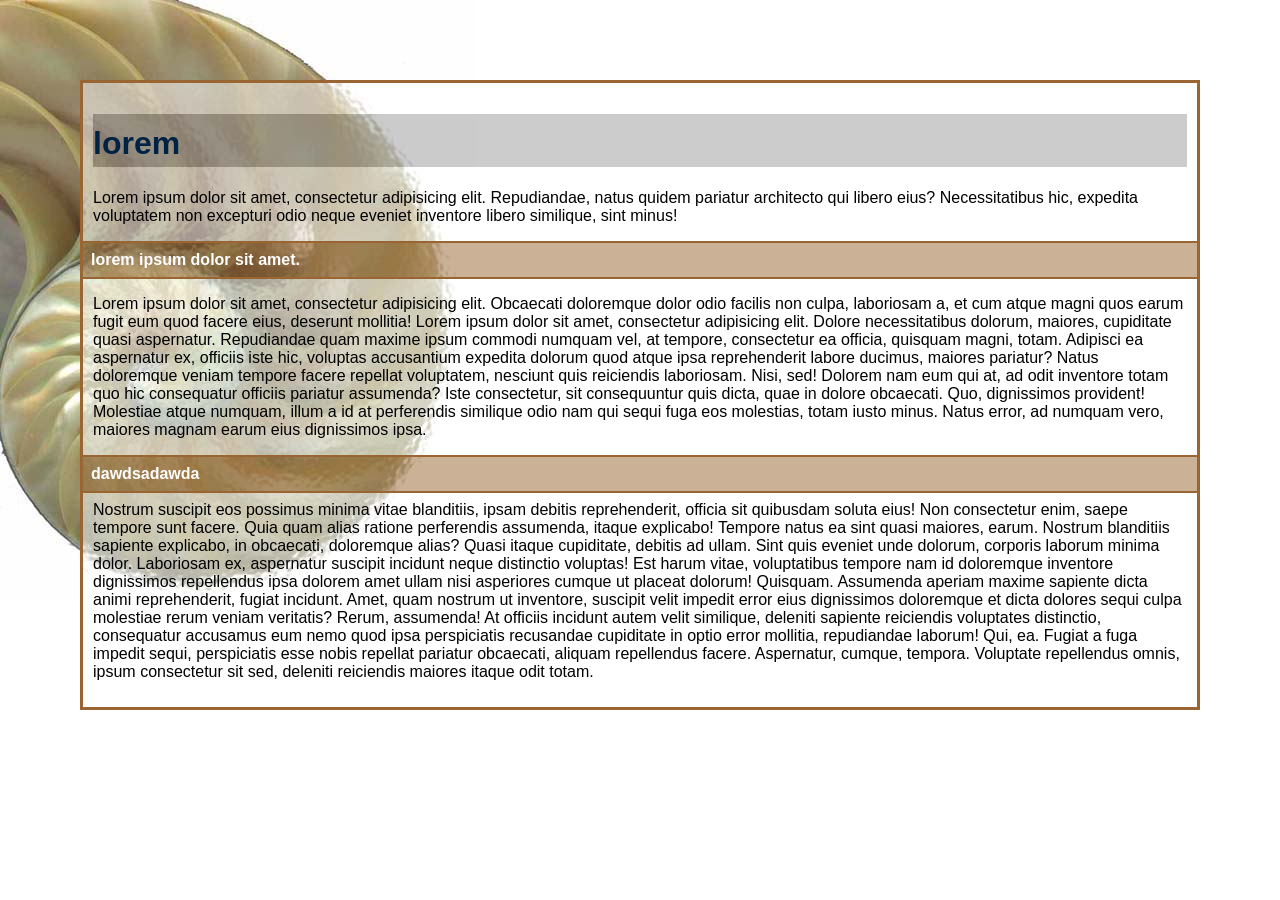
==== background-practise.html @ 88e022e6 "2018-05-16" ====
<!DOCTYPE html>
<html>
<head>
  <title>background</title>
  <style type="text/css">
    body {
      background: white url(glassy-bg.jpg) 0 0 no-repeat fixed;
      margin: 0;
      padding: 0;
    }
    div{
      background: white url(glassy-ripple.jpg) 0 0 no-repeat fixed;
      margin: 5em 5em 10em 5em;
      padding: 10px;
      color: black;
      font-family: Arial, sans-serif;
      border: solid #963;

    }
    h1{
      background: #ccc url(glassy-gray.jpg) 0 0 no-repeat fixed;
      padding: 0.33em 0 0.167em;
      font: bold 200% sans-serif;
      vertical-align: middle;
      color: #024;
      text-transform: lowercase;
    }
    h2{
      background: #CBB196 url(glassy-tan.jpg) 0 0 no-repeat fixed;
      font: bold 100% sans-serif;
      vertical-align: middle;
      text-transform: lowercase;
      color: white;
      padding: 0.5em;
      margin: 0 -12px 0.5em;
      border-color: #963;
      border-width: 2px 2px;
      border-style: solid;
    }
  </style>
</head>
<body>
  <div>
    <h1>Lorem  </h1>
    <p>Lorem ipsum dolor sit amet, consectetur adipisicing elit. Repudiandae, natus quidem pariatur architecto qui libero eius? Necessitatibus hic, expedita voluptatem non excepturi odio neque eveniet inventore libero similique, sint minus!</p>
    <h2>Lorem ipsum dolor sit amet.</h2>
    <p>Lorem ipsum dolor sit amet, consectetur adipisicing elit. Obcaecati doloremque dolor odio facilis non culpa, laboriosam a, et cum atque magni quos earum fugit eum quod facere eius, deserunt mollitia!
      <span>Lorem ipsum dolor sit amet, consectetur adipisicing elit. Dolore necessitatibus dolorum, maiores, cupiditate quasi aspernatur. Repudiandae quam maxime ipsum commodi numquam vel, at tempore, consectetur ea officia, quisquam magni, totam.</span>
    <span>Adipisci ea aspernatur ex, officiis iste hic, voluptas accusantium expedita dolorum quod atque ipsa reprehenderit labore ducimus, maiores pariatur? Natus doloremque veniam tempore facere repellat voluptatem, nesciunt quis reiciendis laboriosam.</span>
    <span>Nisi, sed! Dolorem nam eum qui at, ad odit inventore totam quo hic consequatur officiis pariatur assumenda? Iste consectetur, sit consequuntur quis dicta, quae in dolore obcaecati. Quo, dignissimos provident!</span>
    <span>Molestiae atque numquam, illum a id at perferendis similique odio nam qui sequi fuga eos molestias, totam iusto minus. Natus error, ad numquam vero, maiores magnam earum eius dignissimos ipsa.</span>
    <h2>dawdsadawda</h2>
    <span>Nostrum suscipit eos possimus minima vitae blanditiis, ipsam debitis reprehenderit, officia sit quibusdam soluta eius! Non consectetur enim, saepe tempore sunt facere. Quia quam alias ratione perferendis assumenda, itaque explicabo!</span>
    <span>Tempore natus ea sint quasi maiores, earum. Nostrum blanditiis sapiente explicabo, in obcaecati, doloremque alias? Quasi itaque cupiditate, debitis ad ullam. Sint quis eveniet unde dolorum, corporis laborum minima dolor.</span>
    <span>Laboriosam ex, aspernatur suscipit incidunt neque distinctio voluptas! Est harum vitae, voluptatibus tempore nam id doloremque inventore dignissimos repellendus ipsa dolorem amet ullam nisi asperiores cumque ut placeat dolorum! Quisquam.</span>
    <span>Assumenda aperiam maxime sapiente dicta animi reprehenderit, fugiat incidunt. Amet, quam nostrum ut inventore, suscipit velit impedit error eius dignissimos doloremque et dicta dolores sequi culpa molestiae rerum veniam veritatis?</span>
    <span>Rerum, assumenda! At officiis incidunt autem velit similique, deleniti sapiente reiciendis voluptates distinctio, consequatur accusamus eum nemo quod ipsa perspiciatis recusandae cupiditate in optio error mollitia, repudiandae laborum! Qui, ea.</span>
    <span>Fugiat a fuga impedit sequi, perspiciatis esse nobis repellat pariatur obcaecati, aliquam repellendus facere. Aspernatur, cumque, tempora. Voluptate repellendus omnis, ipsum consectetur sit sed, deleniti reiciendis maiores itaque odit totam.</span></p>
  </div>
</body>
</html>
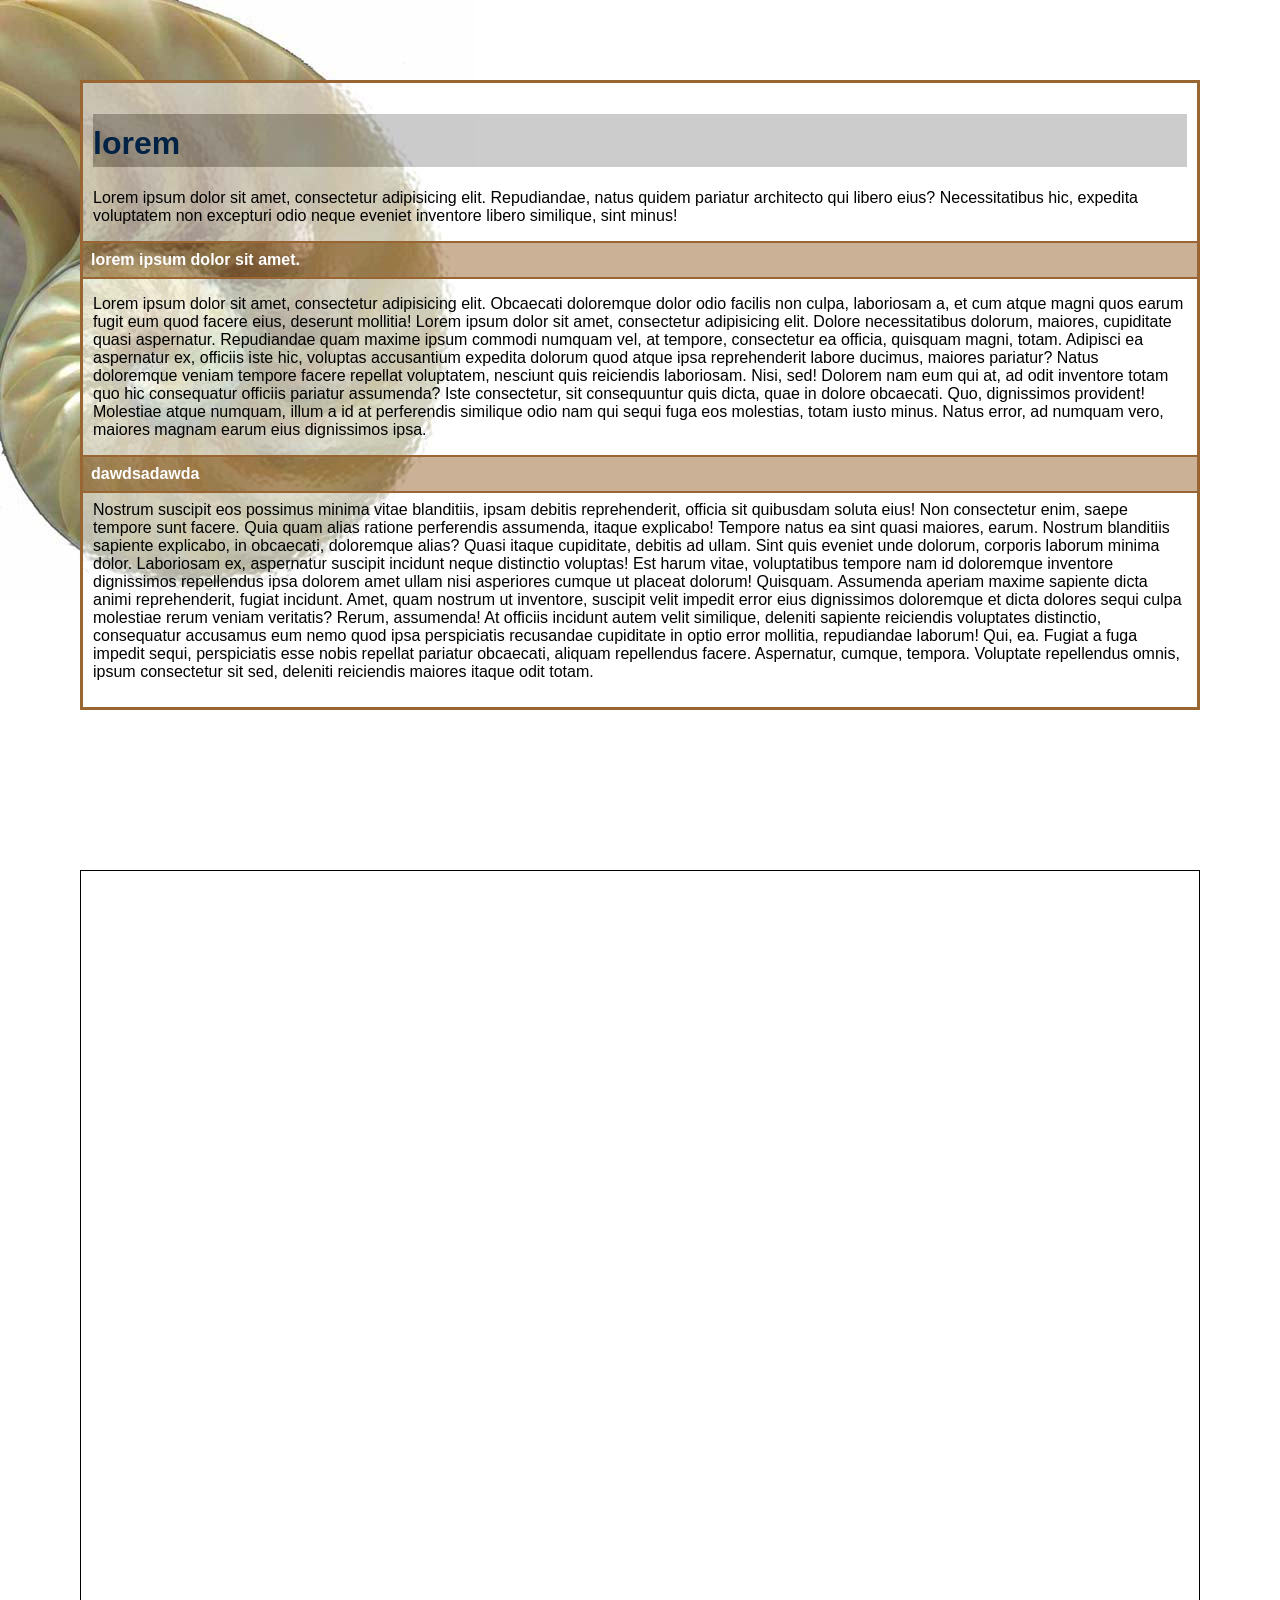
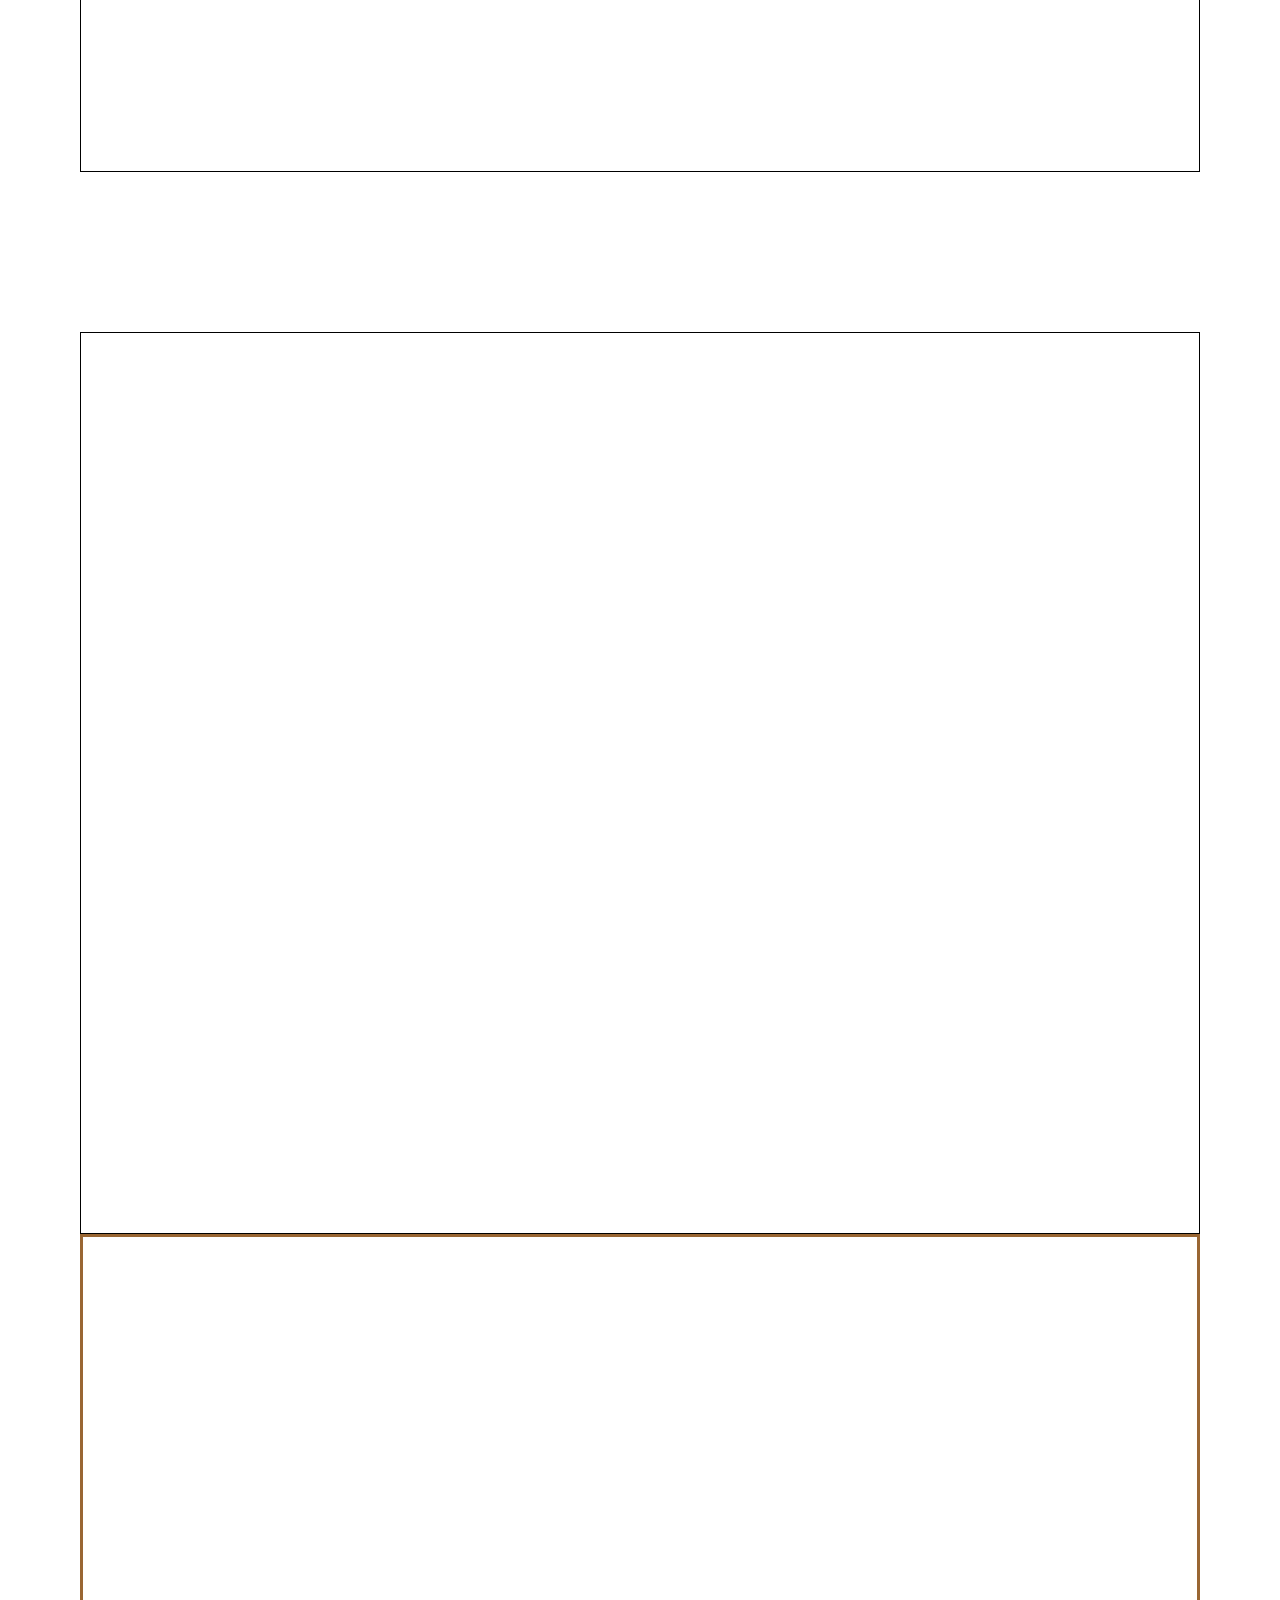
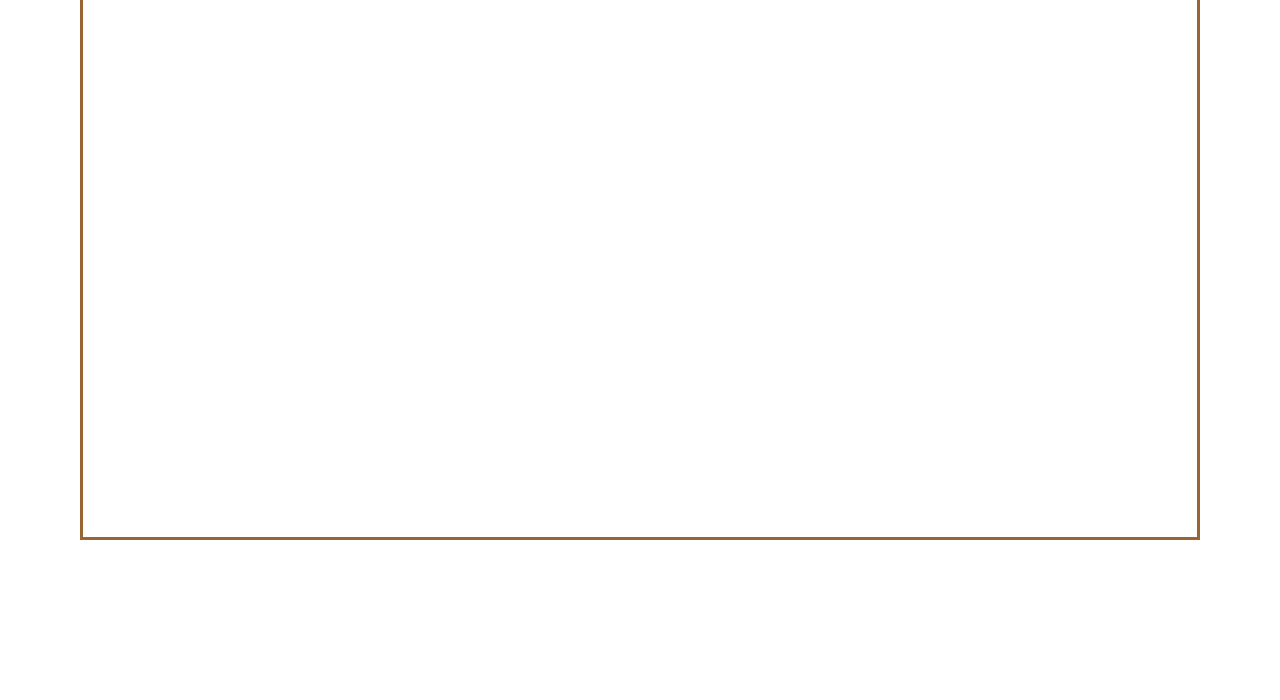
==== commit d6630ea6: "2.0" ====
--- a/background-practise.html
+++ b/background-practise.html
@@ -37,6 +37,36 @@
       border-width: 2px 2px;
       border-style: solid;
     }
+    .car-bg{
+      
+      background: white url(porsche-normal.jpg) 0 0 no-repeat ;
+      border:1px solid;
+      height: 880px;
+      background-attachment: fixed;
+      -webkit-background-size: 100%;
+      background-size: 100%;
+    }
+    .car-black{
+      
+      background: white url(porsche-model-black.png) 0 0 no-repeat ;
+      border:1px solid;
+      height: 880px;
+      background-attachment: fixed;
+      -webkit-background-size: 100%;
+      background-size: 100%;
+      margin-bottom: 0;
+    }
+    .car-red{
+      
+      background: white url(porsche-model-red.png) 0 0 no-repeat ;
+      margin-top: 0;
+      height: 880px;
+      background-attachment: fixed;
+      -webkit-background-size: 100%;
+      background-size: 100%;
+    }
+
+
   </style>
 </head>
 <body>
@@ -57,5 +87,8 @@
     <span>Rerum, assumenda! At officiis incidunt autem velit similique, deleniti sapiente reiciendis voluptates distinctio, consequatur accusamus eum nemo quod ipsa perspiciatis recusandae cupiditate in optio error mollitia, repudiandae laborum! Qui, ea.</span>
     <span>Fugiat a fuga impedit sequi, perspiciatis esse nobis repellat pariatur obcaecati, aliquam repellendus facere. Aspernatur, cumque, tempora. Voluptate repellendus omnis, ipsum consectetur sit sed, deleniti reiciendis maiores itaque odit totam.</span></p>
   </div>
+  <div class="car-bg"></div>
+  <div class="car-black"></div>
+  <div class="car-red"></div>
 </body>
 </html>
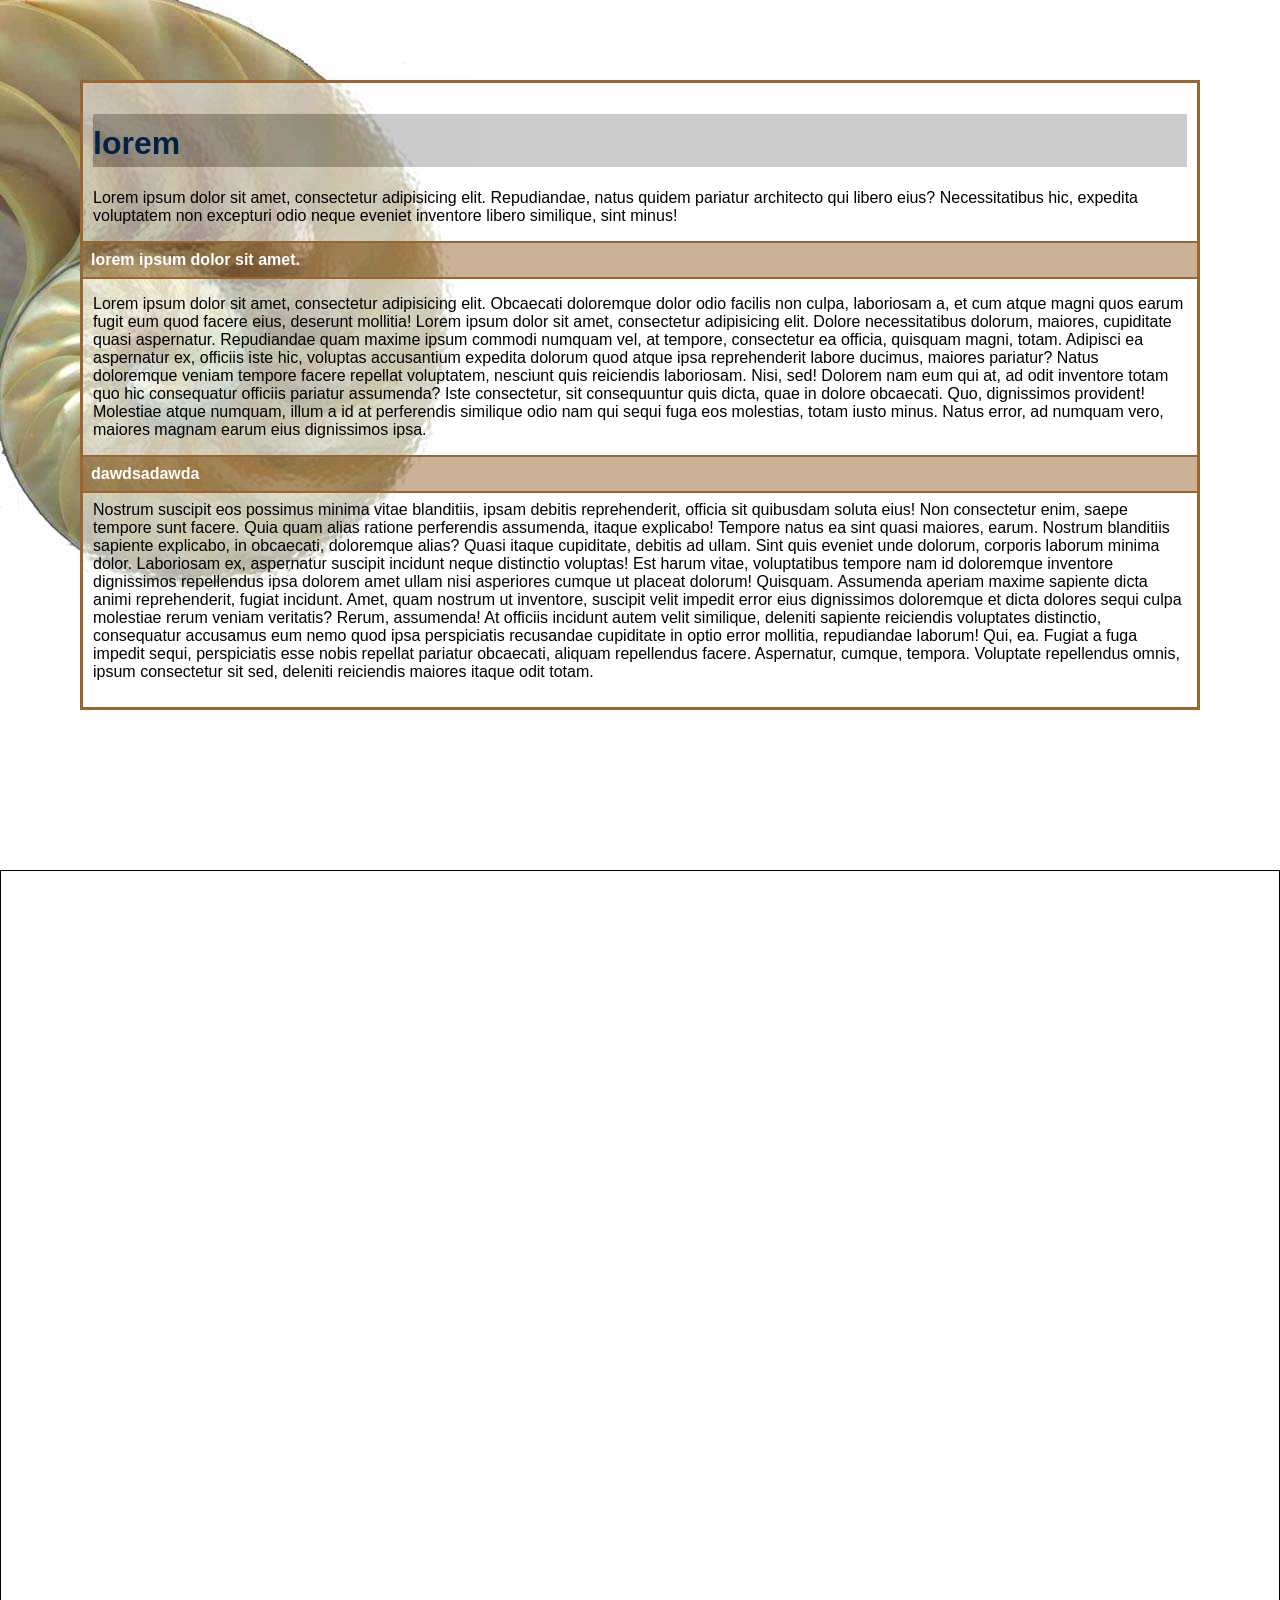
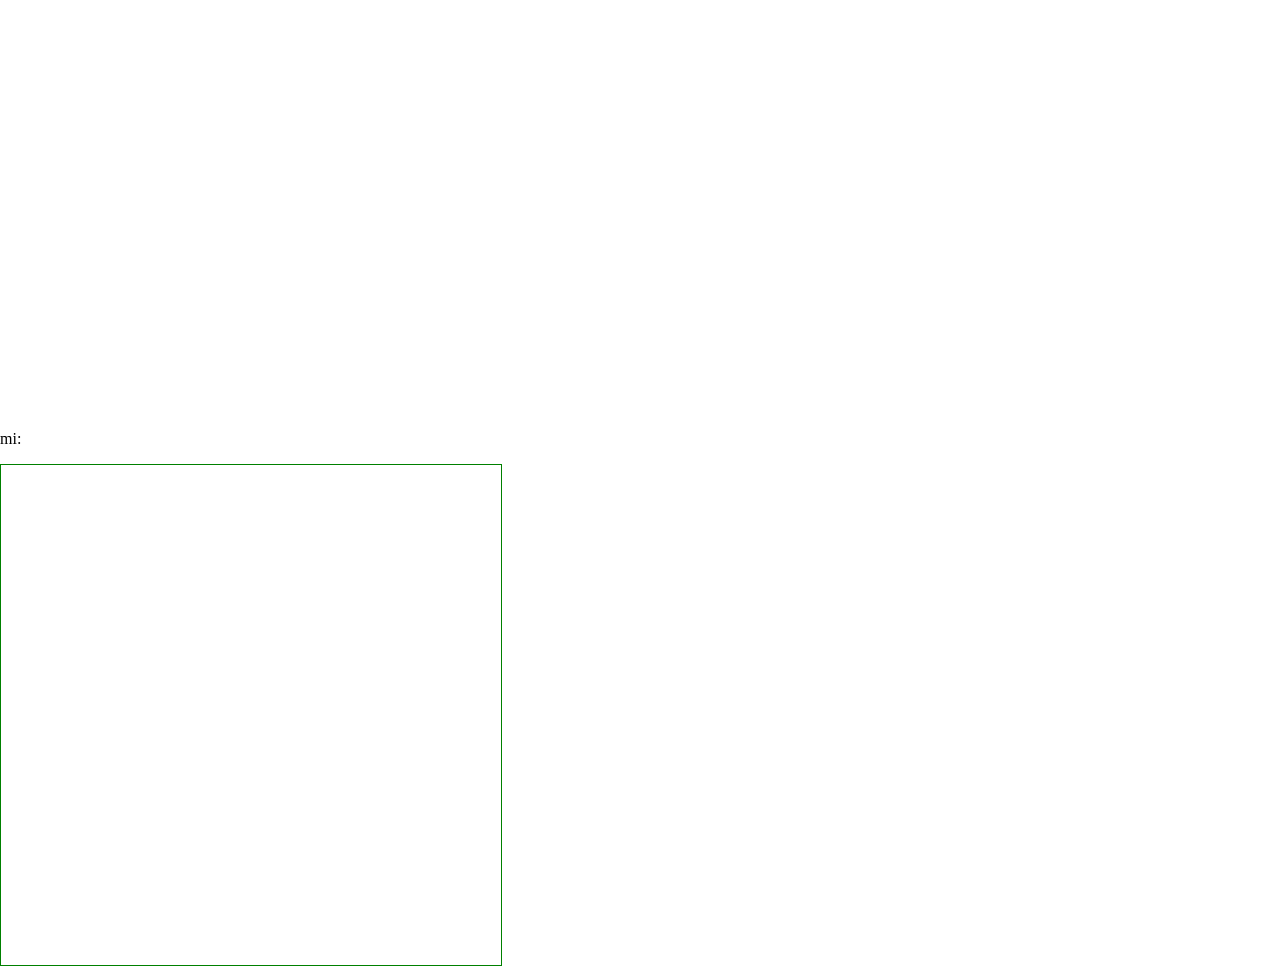
==== commit ba7ad673: "5-17" ====
--- a/background-practise.html
+++ b/background-practise.html
@@ -8,11 +8,11 @@
       margin: 0;
       padding: 0;
     }
-    div{
+    .book{
       background: white url(glassy-ripple.jpg) 0 0 no-repeat fixed;
       margin: 5em 5em 10em 5em;
       padding: 10px;
-      color: black;
+      csolor: black;
       font-family: Arial, sans-serif;
       border: solid #963;
 
@@ -45,6 +45,7 @@
       background-attachment: fixed;
       -webkit-background-size: 100%;
       background-size: 100%;
+      margin-bottom: 100px;
     }
     .car-black{
       
@@ -65,12 +66,26 @@
       -webkit-background-size: 100%;
       background-size: 100%;
     }
-
+    .mi{
+      background: white url(sss.png) 0 0 no-repeat ;
+      background-position: -200px 200px;
+      background-attachment: fixed;
+      margin-top: 0px;
+      height: 500px;
+      width: 500px;
+      -webkit-background-size: 300px 300px;
+      background-size: 300px 300px;
+      border:1px solid green;
+      transition: 1s;
+    }
+    .mi:hover{
+      background-position: 0 200px;
+    }
 
   </style>
 </head>
 <body>
-  <div>
+  <div class="book">
     <h1>Lorem  </h1>
     <p>Lorem ipsum dolor sit amet, consectetur adipisicing elit. Repudiandae, natus quidem pariatur architecto qui libero eius? Necessitatibus hic, expedita voluptatem non excepturi odio neque eveniet inventore libero similique, sint minus!</p>
     <h2>Lorem ipsum dolor sit amet.</h2>
@@ -90,5 +105,7 @@
   <div class="car-bg"></div>
   <div class="car-black"></div>
   <div class="car-red"></div>
+  <p font-size="50px" color="white">mi:</p>
+  <div class="mi"></div>
 </body>
 </html>
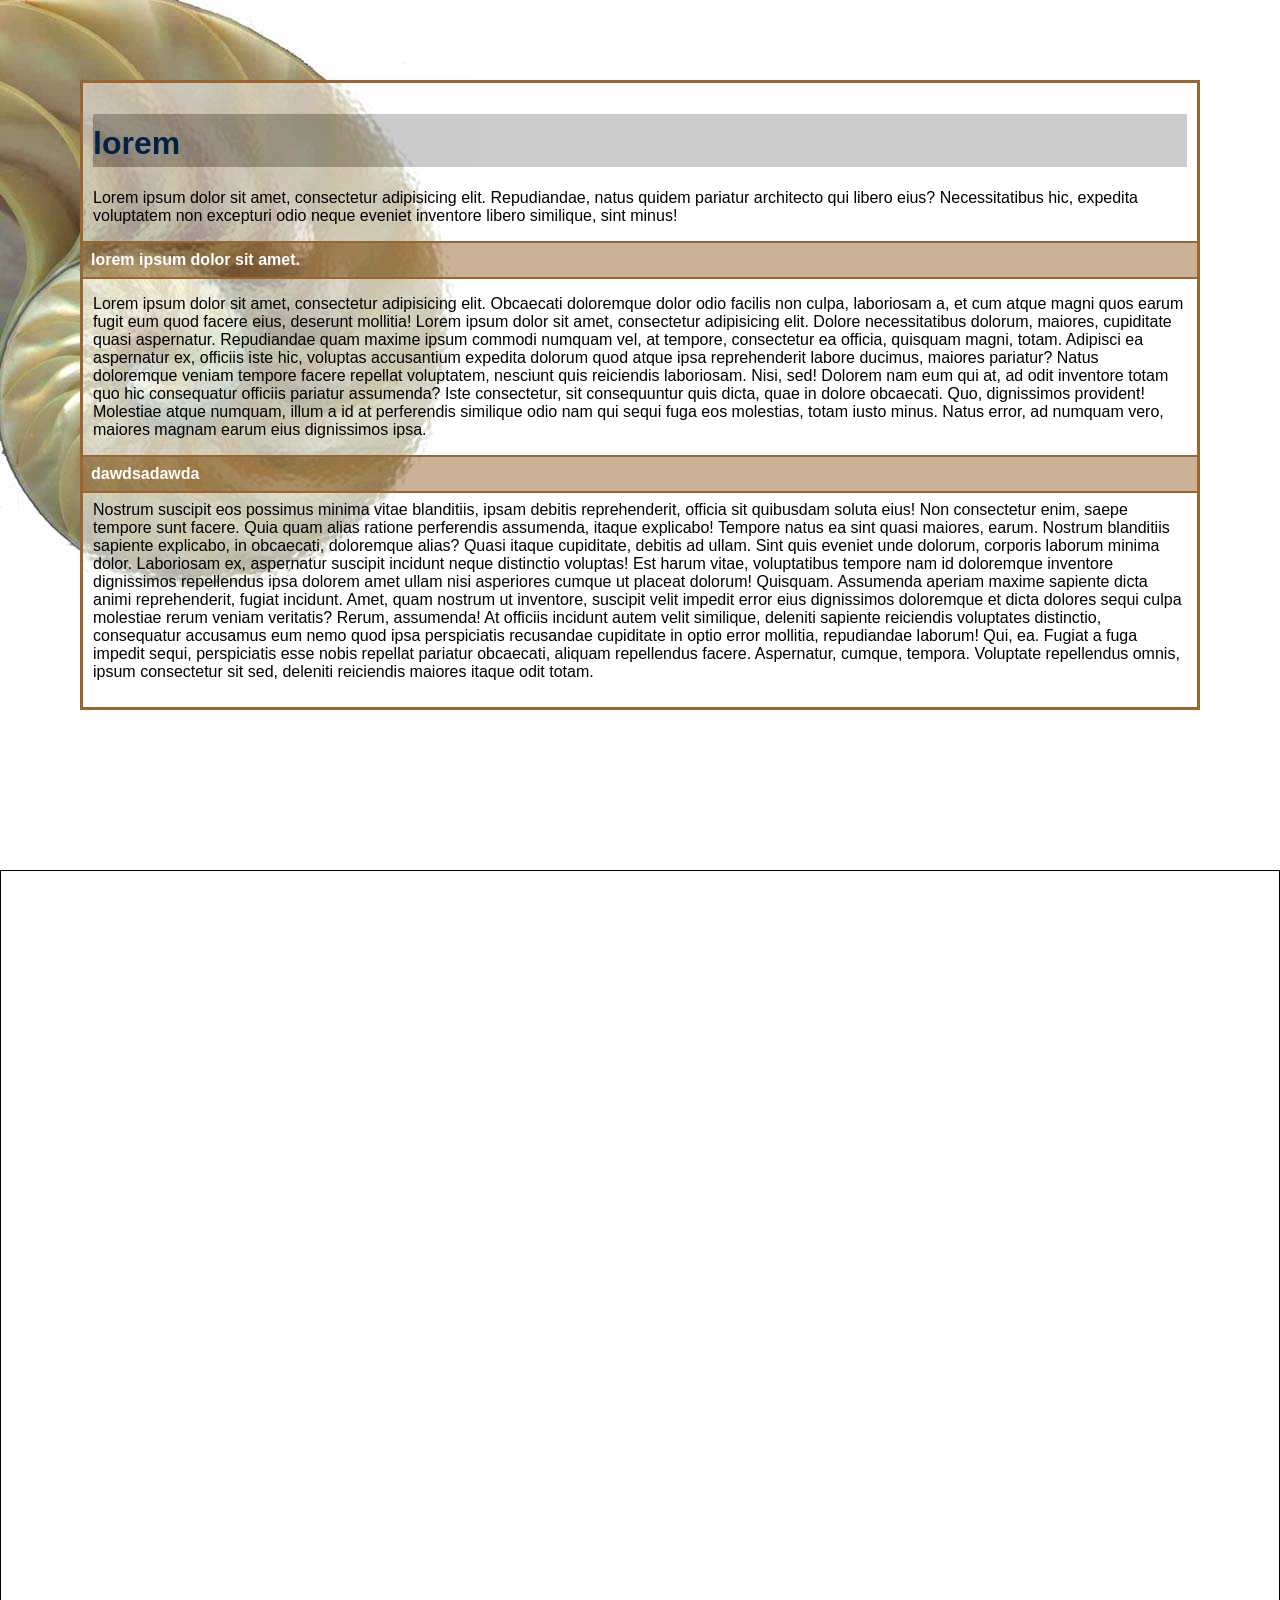
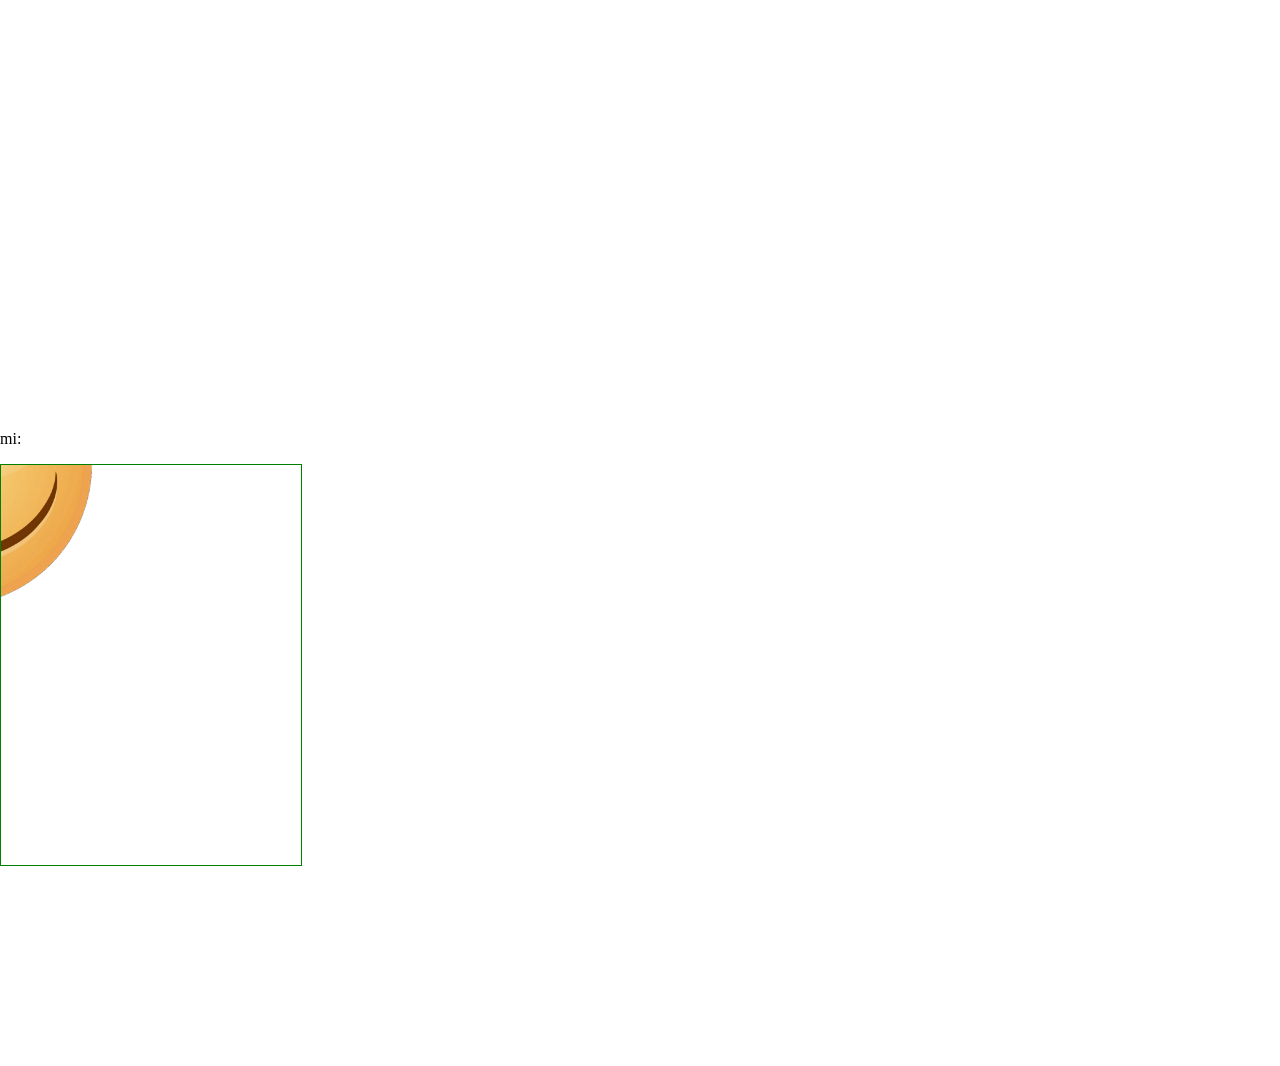
==== commit ce80562c: "5-17-2.0" ====
--- a/background-practise.html
+++ b/background-practise.html
@@ -68,18 +68,19 @@
     }
     .mi{
       background: white url(sss.png) 0 0 no-repeat ;
-      background-position: -200px 200px;
-      background-attachment: fixed;
+      background-position: -200px -150px;
+      
       margin-top: 0px;
-      height: 500px;
-      width: 500px;
+      margin-bottom: 200px;
+      height: 400px;
+      width: 300px;
       -webkit-background-size: 300px 300px;
       background-size: 300px 300px;
       border:1px solid green;
-      transition: 1s;
+      transition: .8s;
     }
     .mi:hover{
-      background-position: 0 200px;
+      background-position: 0 50px;
     }
 
   </style>
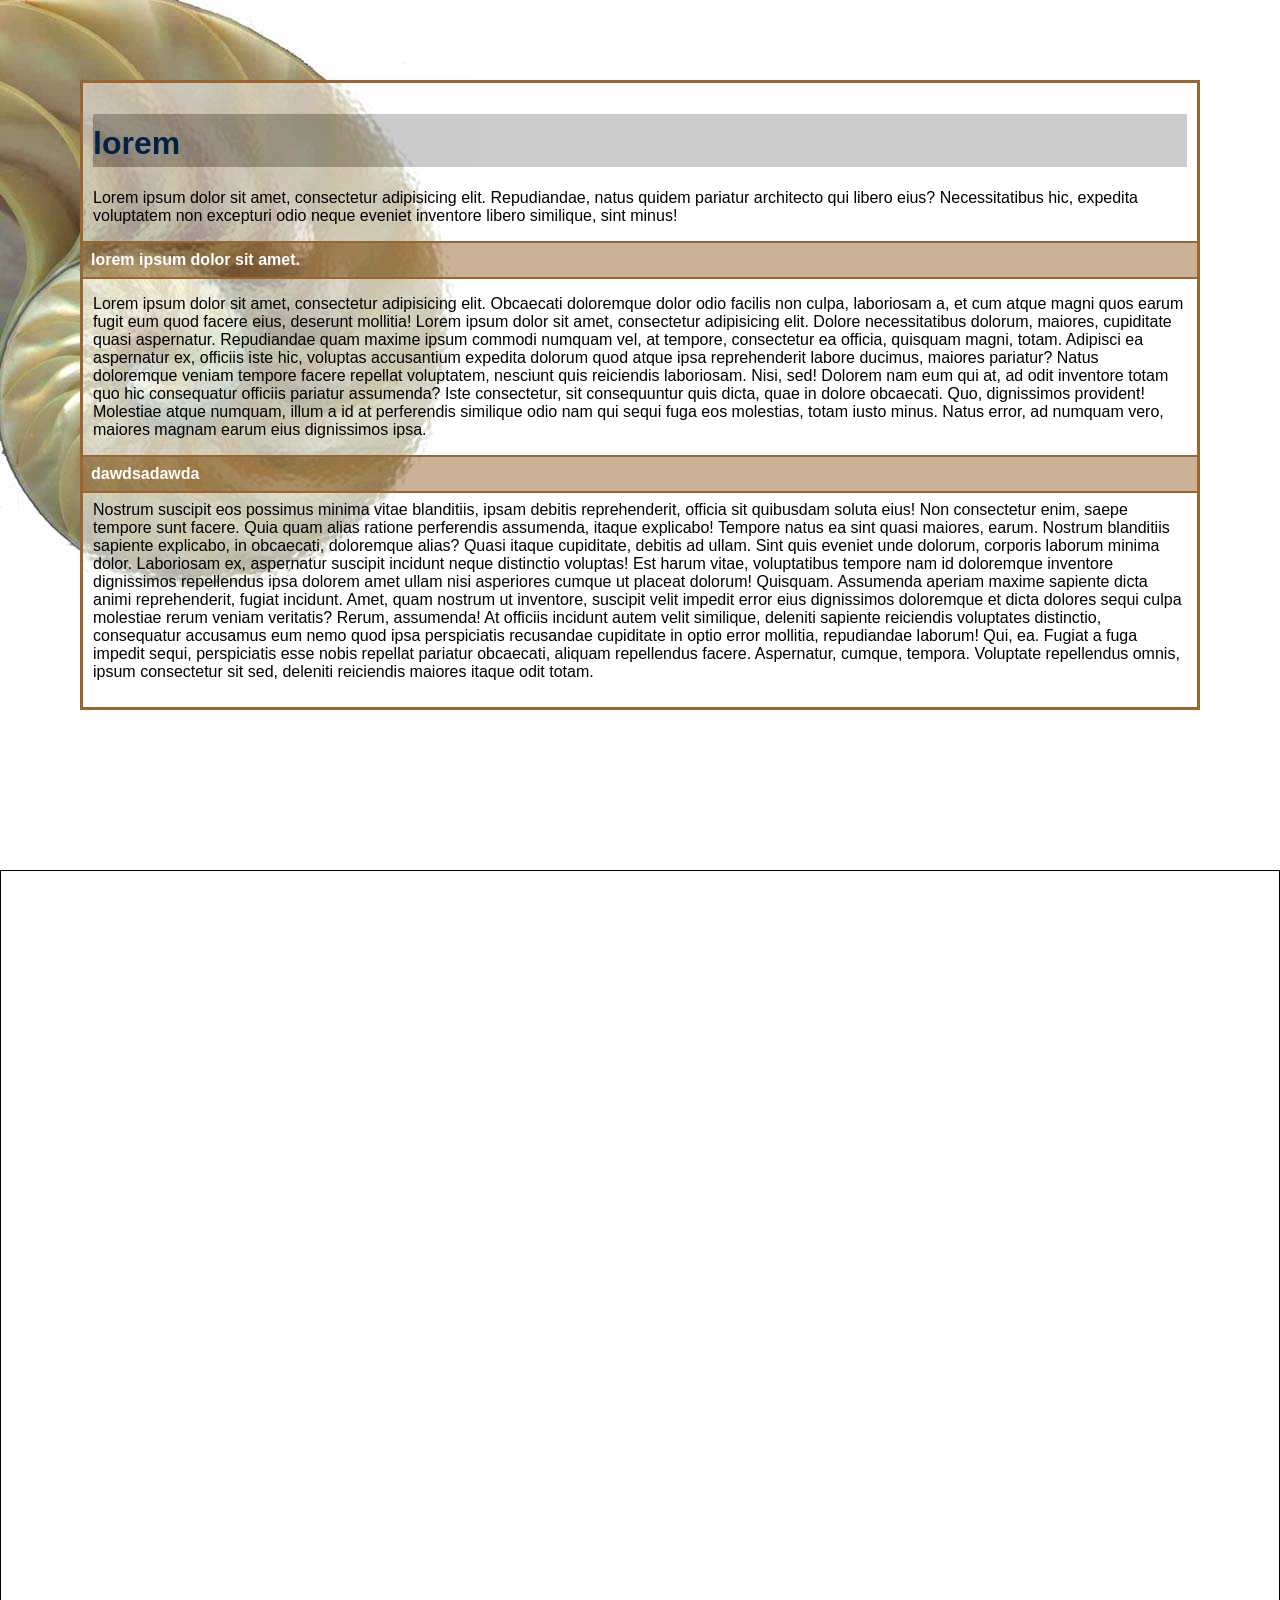
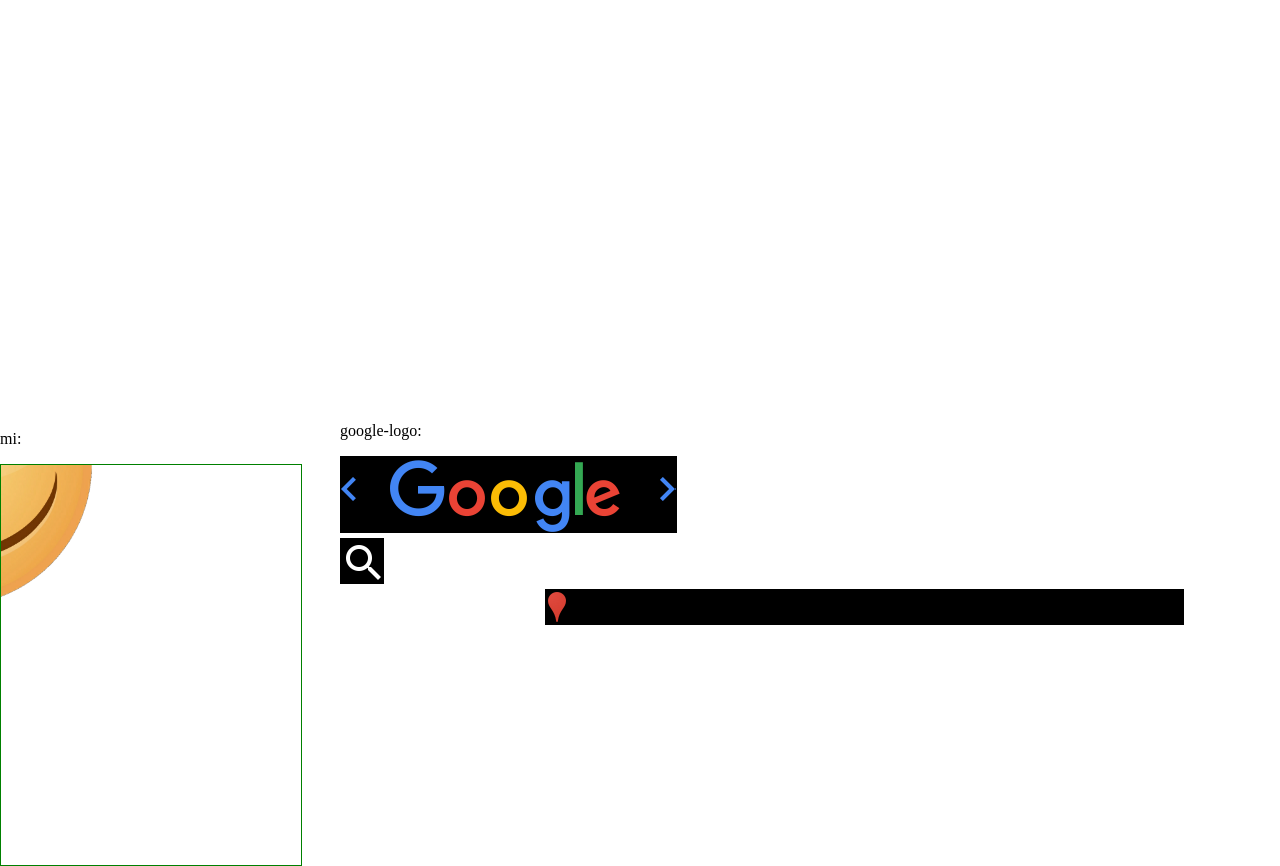
==== commit b8802229: "5-17-3.0" ====
--- a/background-practise.html
+++ b/background-practise.html
@@ -71,7 +71,7 @@
       background-position: -200px -150px;
       
       margin-top: 0px;
-      margin-bottom: 200px;
+      margin-bottom: 10px;
       height: 400px;
       width: 300px;
       -webkit-background-size: 300px 300px;
@@ -82,7 +82,41 @@
     .mi:hover{
       background-position: 0 50px;
     }
+    .google{
+      margin-left: 340px;
+      margin-top: -460px;
+    }
+    .google-logo1{
+      border:1px solid;
+      width: 335px;
+      height: 75px;
+      background-image:  url(nav_logo242_hr.png);
+      background-color: black;
+      background-position: 0 2px;
 
+    }
+    .google-logo2{
+      border:1px solid;
+      width: 42px;
+      height: 44px;
+      margin-top: 5px;
+      background-image:  url(nav_logo242_hr.png);
+      background-color: black;
+      background-repeat: no-repeat;
+      background-position: -215px -110px;
+    }    
+    .google-logo3{
+      border:1px solid;
+      width: auto;
+      height: 34px;
+      margin-top: 5px;
+      margin-right: 96px;
+      margin-left: 205px;
+      background-image:  url(nav_logo242_hr.png);
+      background-color: black;
+      background-repeat: no-repeat;
+      background-position: -306px -422px;
+    }    
   </style>
 </head>
 <body>
@@ -108,5 +142,10 @@
   <div class="car-red"></div>
   <p font-size="50px" color="white">mi:</p>
   <div class="mi"></div>
+  <div class="google"> <p>google-logo:</p>
+  <div class="google-logo1"></div>
+  <div class="google-logo2"></div>
+  <div class="google-logo3"></div>
+  <div>
 </body>
 </html>
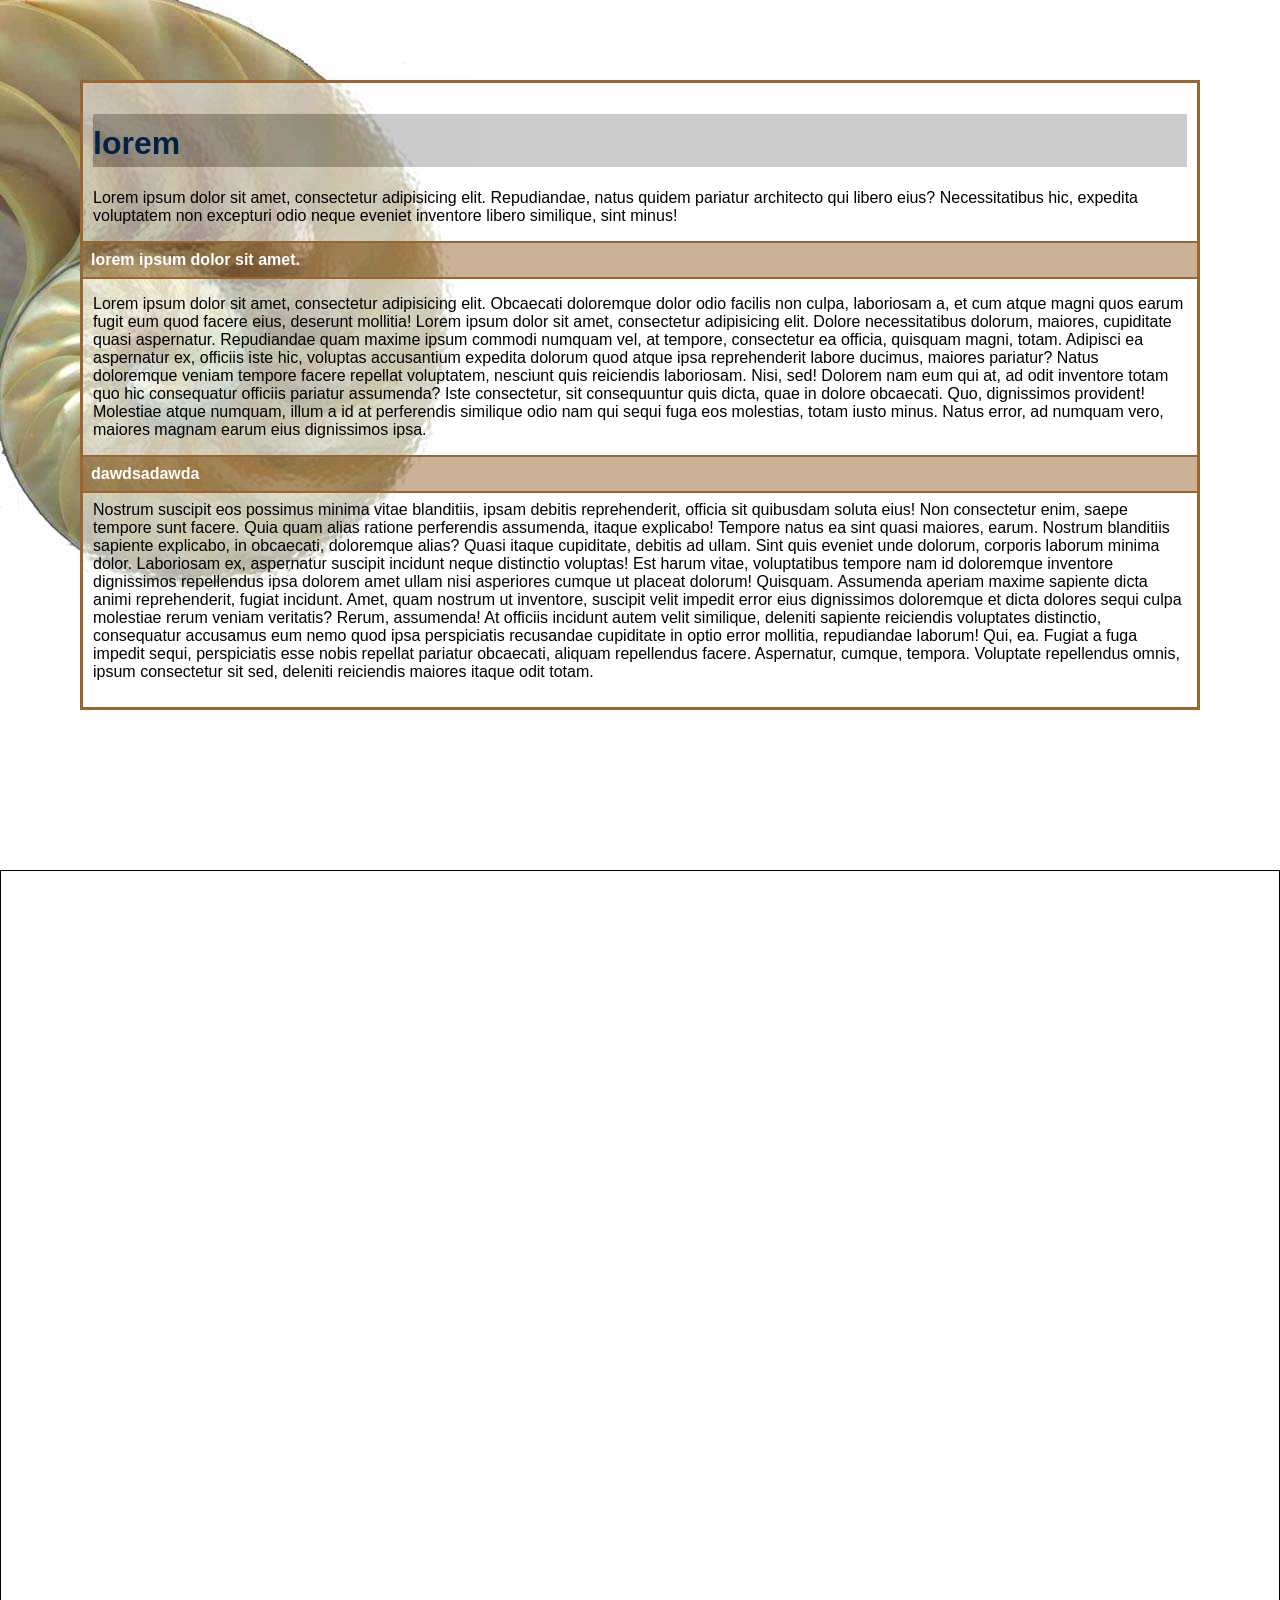
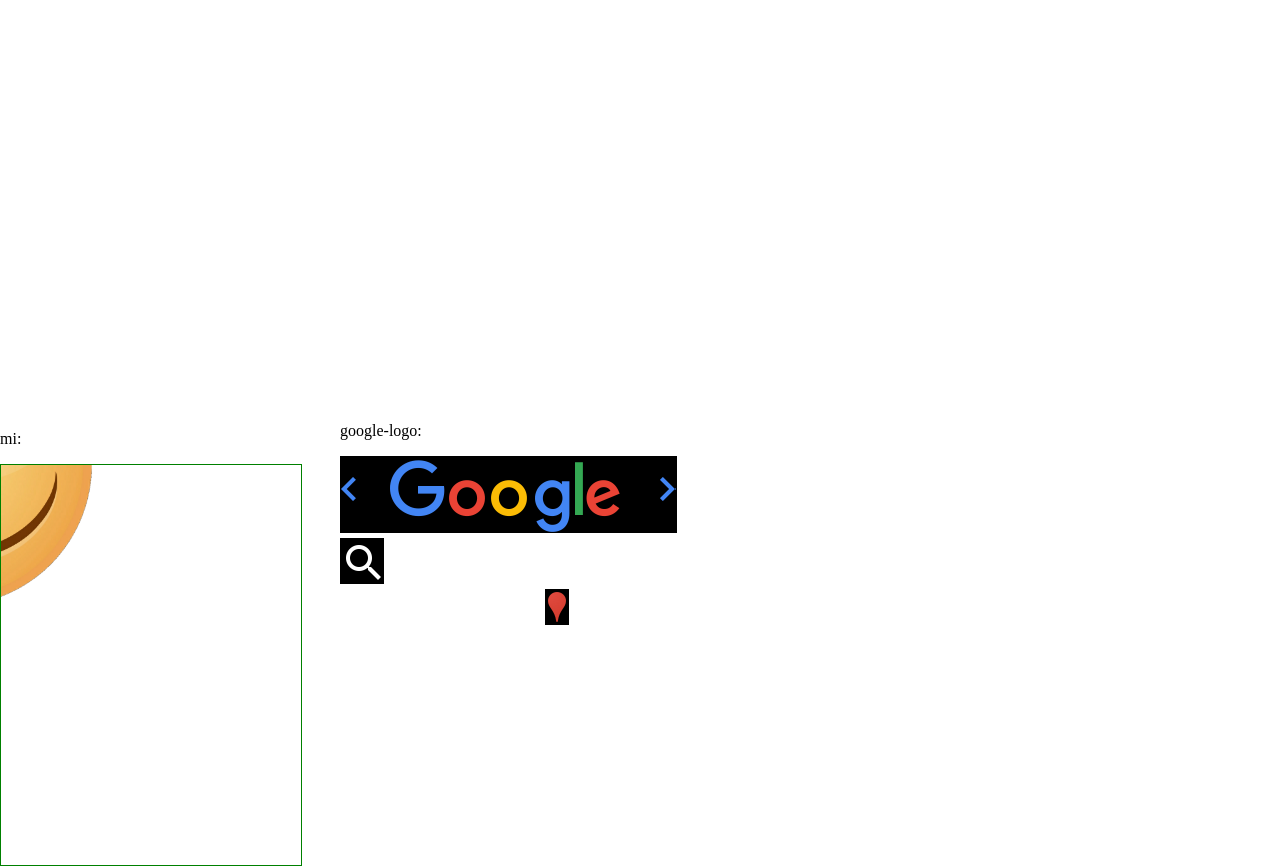
==== commit 59878cab: "4.0" ====
--- a/background-practise.html
+++ b/background-practise.html
@@ -84,6 +84,7 @@
     }
     .google{
       margin-left: 340px;
+      width: 440px;
       margin-top: -460px;
     }
     .google-logo1{
@@ -110,7 +111,7 @@
       width: auto;
       height: 34px;
       margin-top: 5px;
-      margin-right: 96px;
+      margin-right: 211px;
       margin-left: 205px;
       background-image:  url(nav_logo242_hr.png);
       background-color: black;
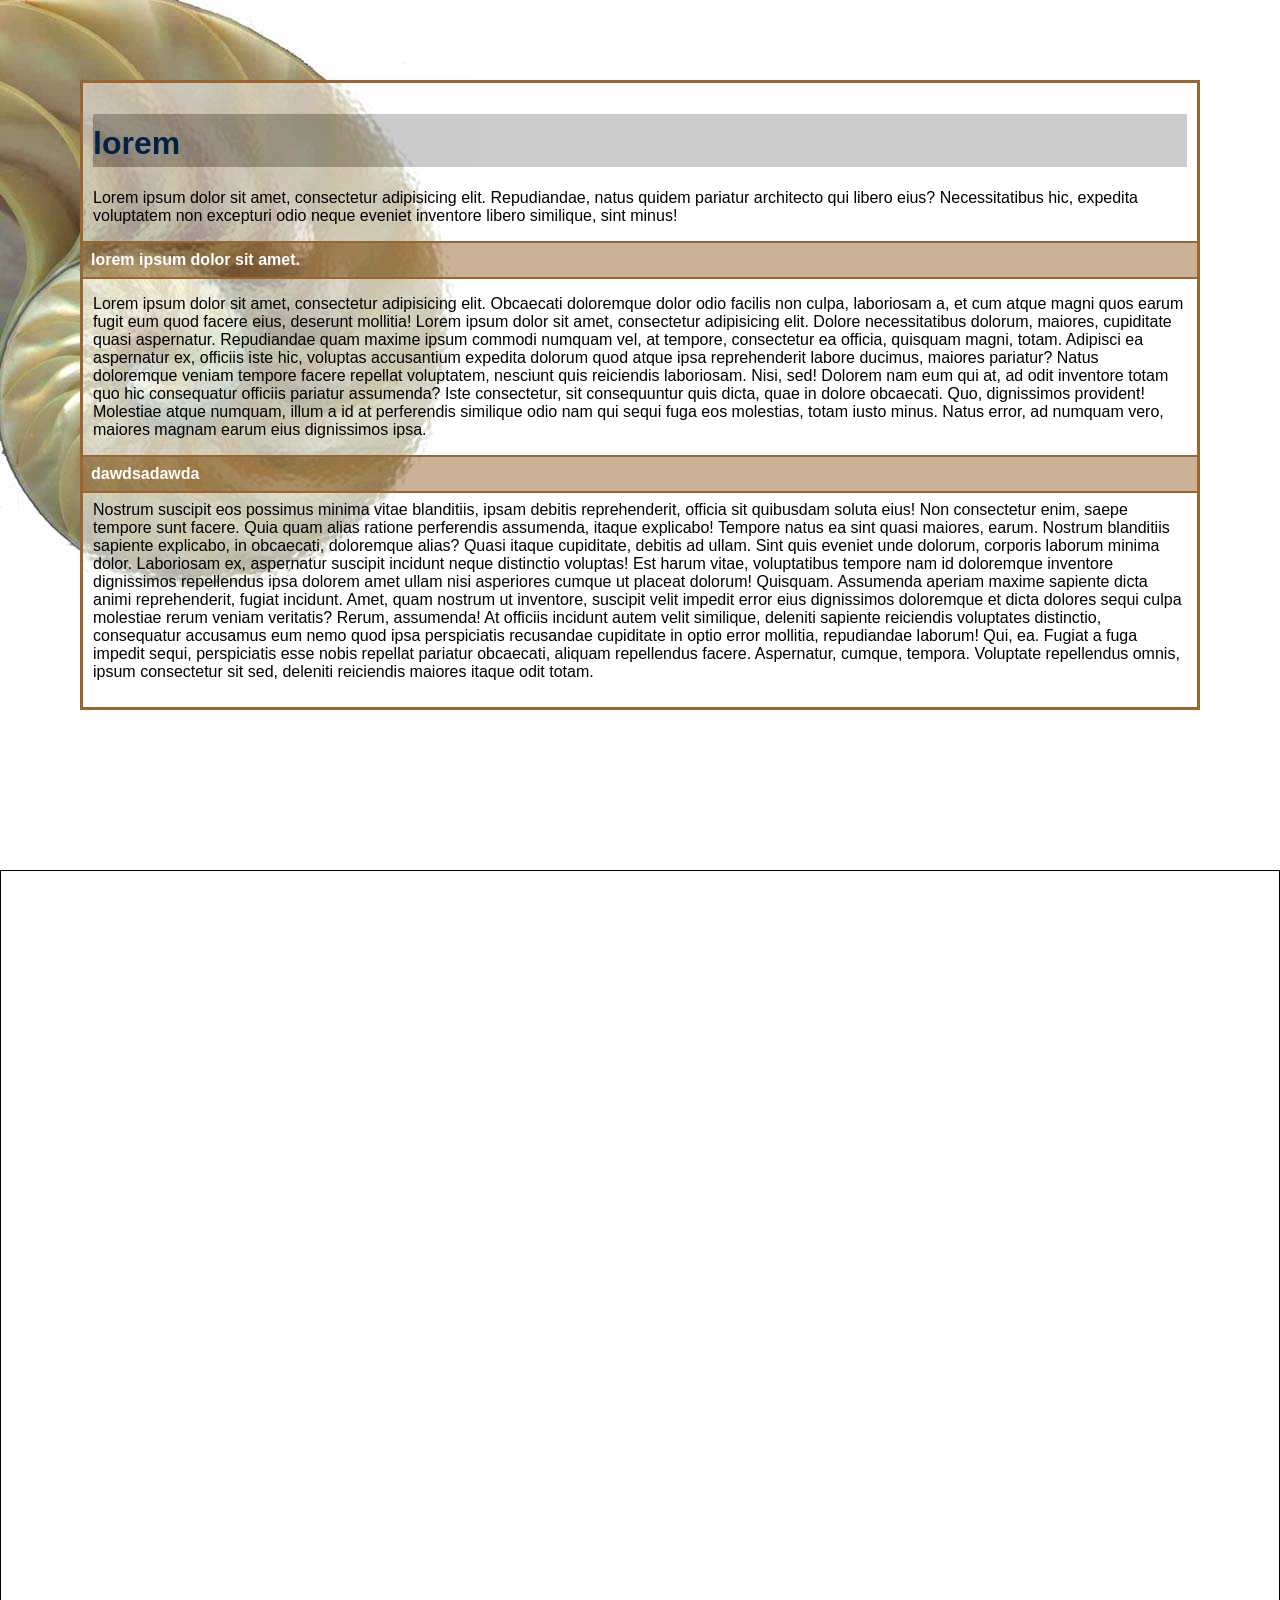
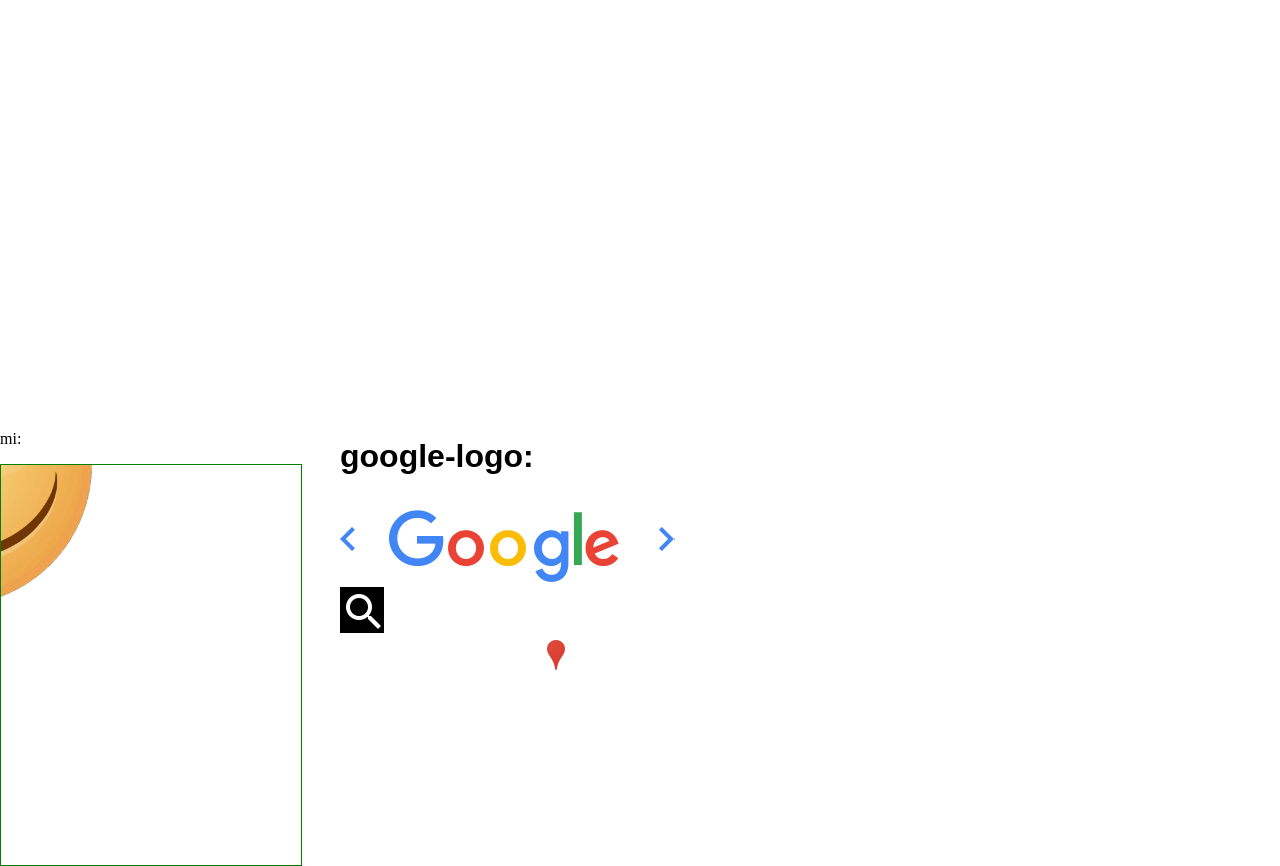
==== commit da1c2c9f: "5.0" ====
--- a/background-practise.html
+++ b/background-practise.html
@@ -87,14 +87,15 @@
       width: 440px;
       margin-top: -460px;
     }
+    .google p{
+      font: bold 200% sans-serif;
+    }
     .google-logo1{
-      border:1px solid;
       width: 335px;
       height: 75px;
       background-image:  url(nav_logo242_hr.png);
-      background-color: black;
+      background-color: white;
       background-position: 0 2px;
-
     }
     .google-logo2{
       border:1px solid;
@@ -107,14 +108,13 @@
       background-position: -215px -110px;
     }    
     .google-logo3{
-      border:1px solid;
       width: auto;
       height: 34px;
       margin-top: 5px;
       margin-right: 211px;
       margin-left: 205px;
       background-image:  url(nav_logo242_hr.png);
-      background-color: black;
+      background-color: white;
       background-repeat: no-repeat;
       background-position: -306px -422px;
     }    
@@ -143,10 +143,11 @@
   <div class="car-red"></div>
   <p font-size="50px" color="white">mi:</p>
   <div class="mi"></div>
-  <div class="google"> <p>google-logo:</p>
-  <div class="google-logo1"></div>
-  <div class="google-logo2"></div>
-  <div class="google-logo3"></div>
-  <div>
+  <div class="google"> 
+    <p>google-logo:</p>
+    <div class="google-logo1"></div>
+    <div class="google-logo2"></div>
+    <div class="google-logo3"></div>
+  </div>
 </body>
 </html>
